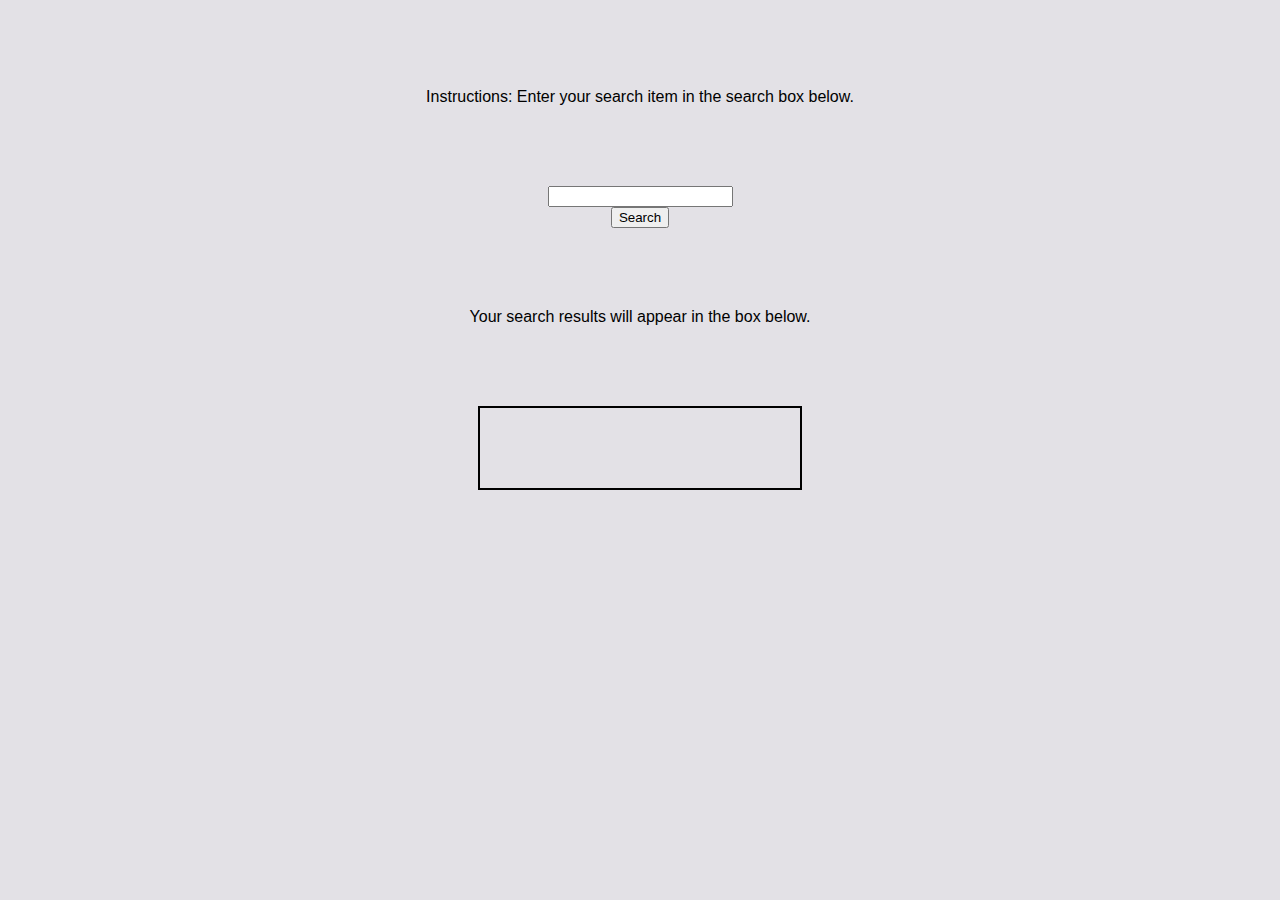
==== Homework/index.html @ 0080c667 "Question 1" ====
<!DOCTYPE html>

<html class="no-js" lang="">
  <head>
    <meta charset="utf-8">
    <meta name="description" content="">
    <meta name="viewport" content="width=device-width, initial-scale=1, minimal-ui">
    <title>IMdB</title>
    <link rel="stylesheet" href="style.css">
  </head>

<body class = "test">
	

    <div class = "instructions">
        Instructions:  Enter your search item in the search box below.
    </div>   
    
    <input type="text" id="search-box">
    <button type="button" id="search-button">Search</button>
    
    <div class = "resultText">
        Your search results will appear in the box below.
    </div>   

    <div id="results">
    </div> 


    <script type = "text/javascript" src="http://code.jquery.com/jquery-2.1.3.min.js"> </script>
    <script type = "text/javascript" src="main.js"></script>
 

</body>

</html>
---- Homework/style.css ----
.test {
	background-color: #E3E1E6;
}

.instructions {
	text-align: center;
	display: block;
	margin: 0 auto;
	font-family: sans-serif;
	padding: 5em 0 5em 0;
}

#search-box, #search-button {
display: block;
margin: 0 auto;

}
#results {
	height: 5em;
	width: 20em;
	border: 2px solid black;
	margin-top: 8em;
	display: block;
	margin: 0 auto;
}
.resultText {
	text-align: center;
	display: block;
	margin: 0 auto;
	font-family: sans-serif;
	padding: 5em 0 5em 0;
}
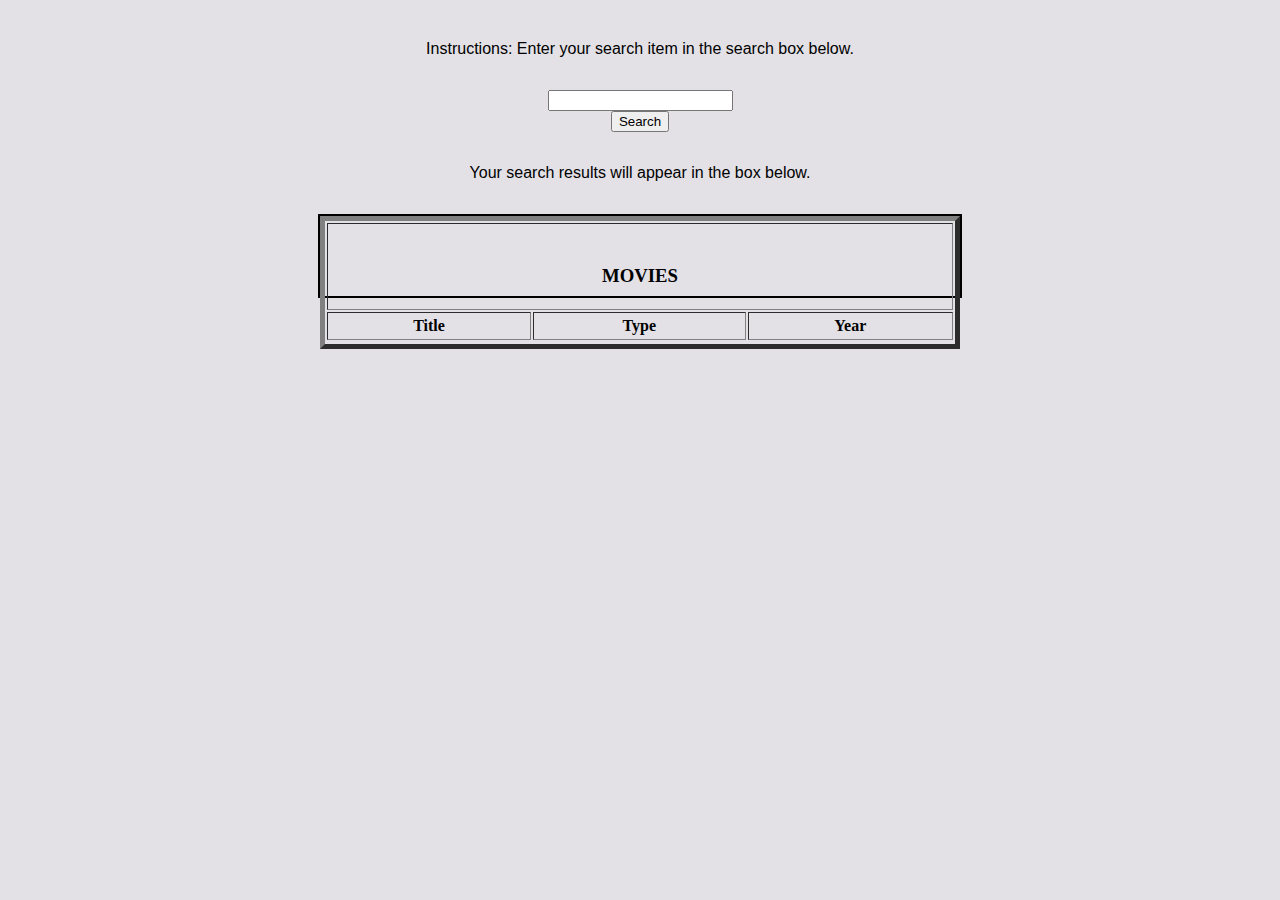
==== commit 15539fef: "Question 3" ====
--- a/Homework/index.html
+++ b/Homework/index.html
@@ -24,6 +24,26 @@
     </div>   
 
     <div id="results">
+        <TABLE BORDER="5"    WIDTH="100%"  CELLPADDING="4" CELLSPACING="2">
+  <TR>
+      <TH COLSPAN="3"><BR><H3>MOVIES</H3>
+      </TH>
+  </TR>
+  <TR>
+      <TH>Title</TH>
+      <TH>Type</TH>
+      <TH>Year</TH>
+  </TR>
+  <div id="data">
+  <TR ALIGN="CENTER">
+      <TD=src ""></TD>
+      <TD=src ""></TD>
+      <TD=src ""></TD>
+     
+  </TR>
+  </div>
+</TABLE>
+
     </div> 
 
 
--- a/Homework/style.css
+++ b/Homework/style.css
@@ -7,7 +7,7 @@
 	display: block;
 	margin: 0 auto;
 	font-family: sans-serif;
-	padding: 5em 0 5em 0;
+	padding: 2em 0 2em 0;
 }
 
 #search-box, #search-button {
@@ -17,9 +17,9 @@
 }
 #results {
 	height: 5em;
-	width: 20em;
+	width: 40em;
 	border: 2px solid black;
-	margin-top: 8em;
+	margin-top: 2em;
 	display: block;
 	margin: 0 auto;
 }
@@ -28,5 +28,5 @@
 	display: block;
 	margin: 0 auto;
 	font-family: sans-serif;
-	padding: 5em 0 5em 0;
+	padding: 2em 0 2em 0;
 }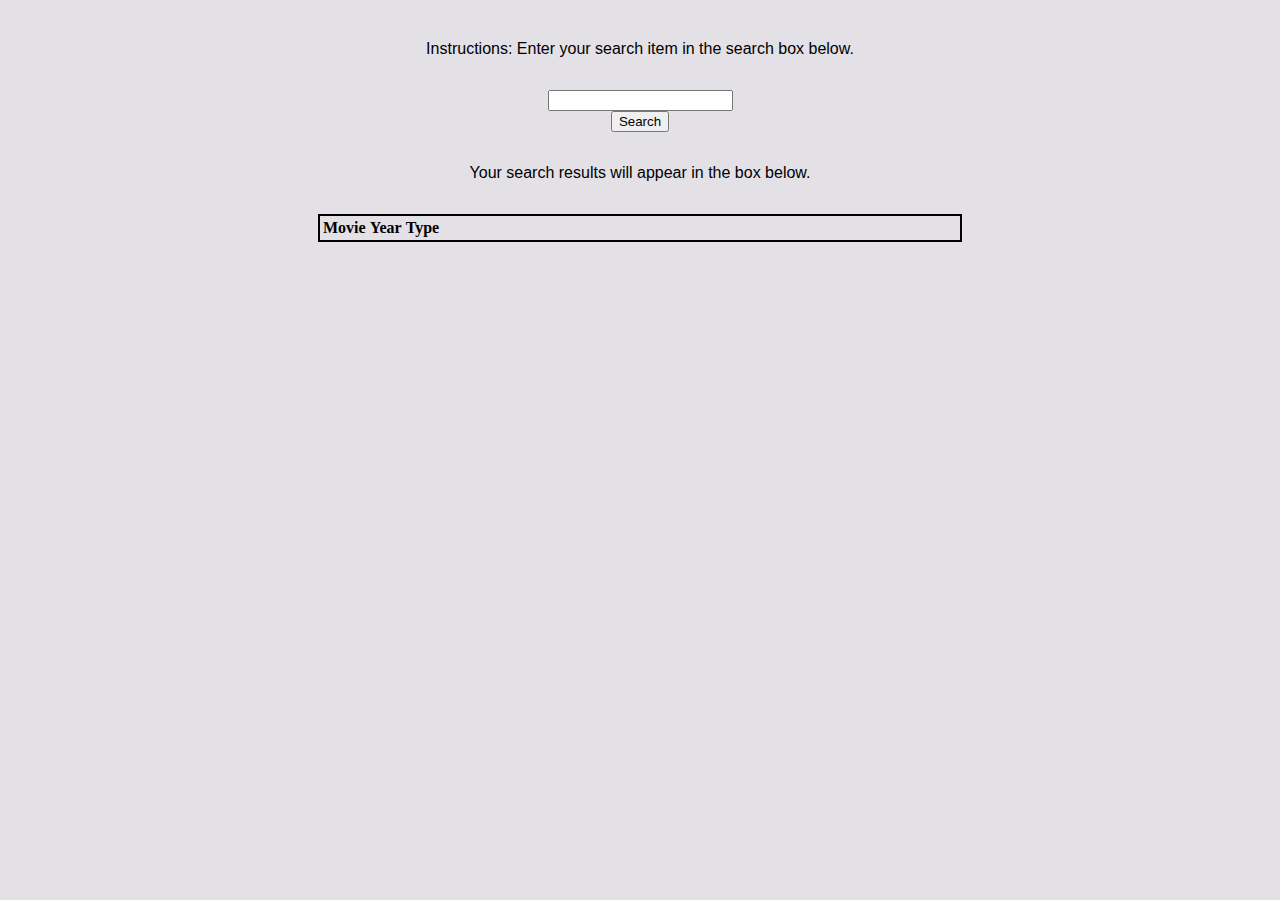
==== commit 04e64718: "Update HW Question 3" ====
--- a/Homework/index.html
+++ b/Homework/index.html
@@ -24,26 +24,11 @@
     </div>   
 
     <div id="results">
-        <TABLE BORDER="5"    WIDTH="100%"  CELLPADDING="4" CELLSPACING="2">
-  <TR>
-      <TH COLSPAN="3"><BR><H3>MOVIES</H3>
-      </TH>
-  </TR>
-  <TR>
-      <TH>Title</TH>
-      <TH>Type</TH>
-      <TH>Year</TH>
-  </TR>
-  <div id="data">
-  <TR ALIGN="CENTER">
-      <TD=src ""></TD>
-      <TD=src ""></TD>
-      <TD=src ""></TD>
-     
-  </TR>
-  </div>
-</TABLE>
-
+      <table id="table">
+        <th>Movie</th>
+        <th>Year</th>
+        <th>Type</th>
+      </table>
     </div> 
 
 
--- a/Homework/style.css
+++ b/Homework/style.css
@@ -16,7 +16,6 @@
 
 }
 #results {
-	height: 5em;
 	width: 40em;
 	border: 2px solid black;
 	margin-top: 2em;
